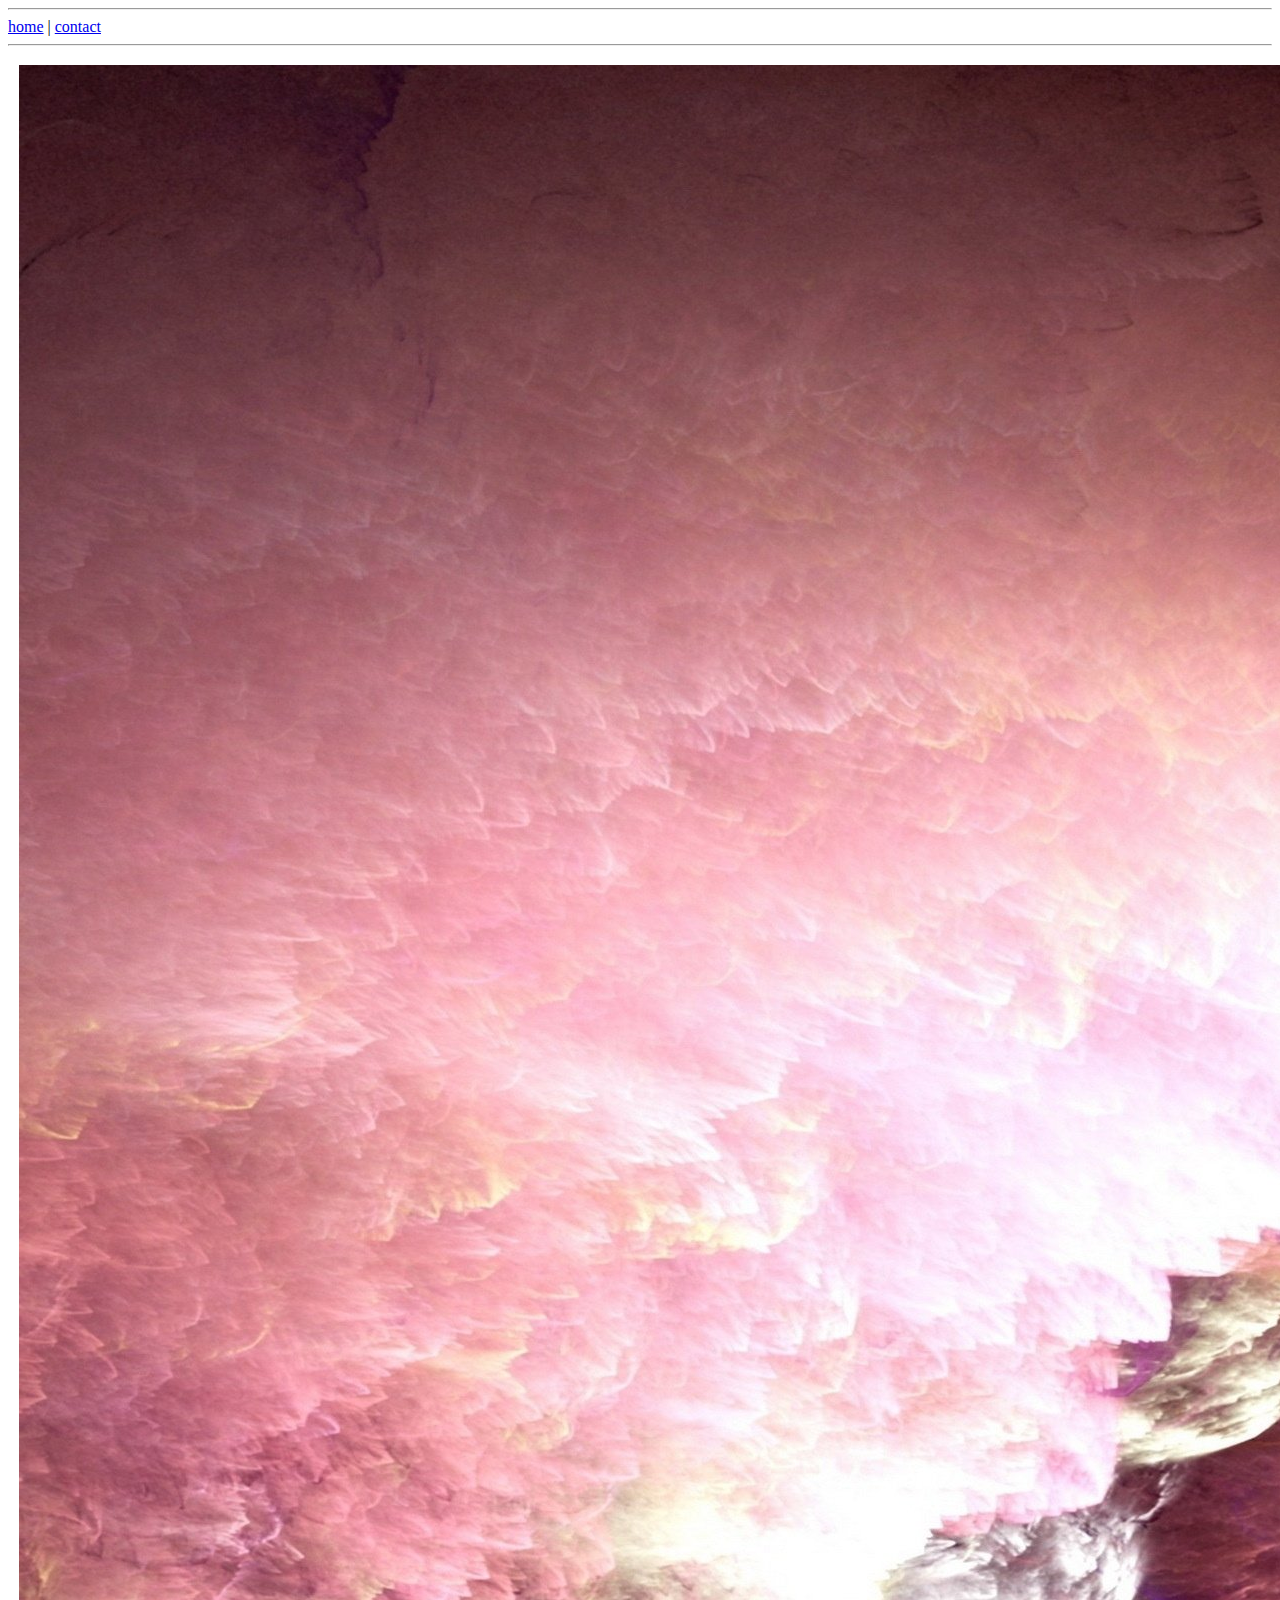
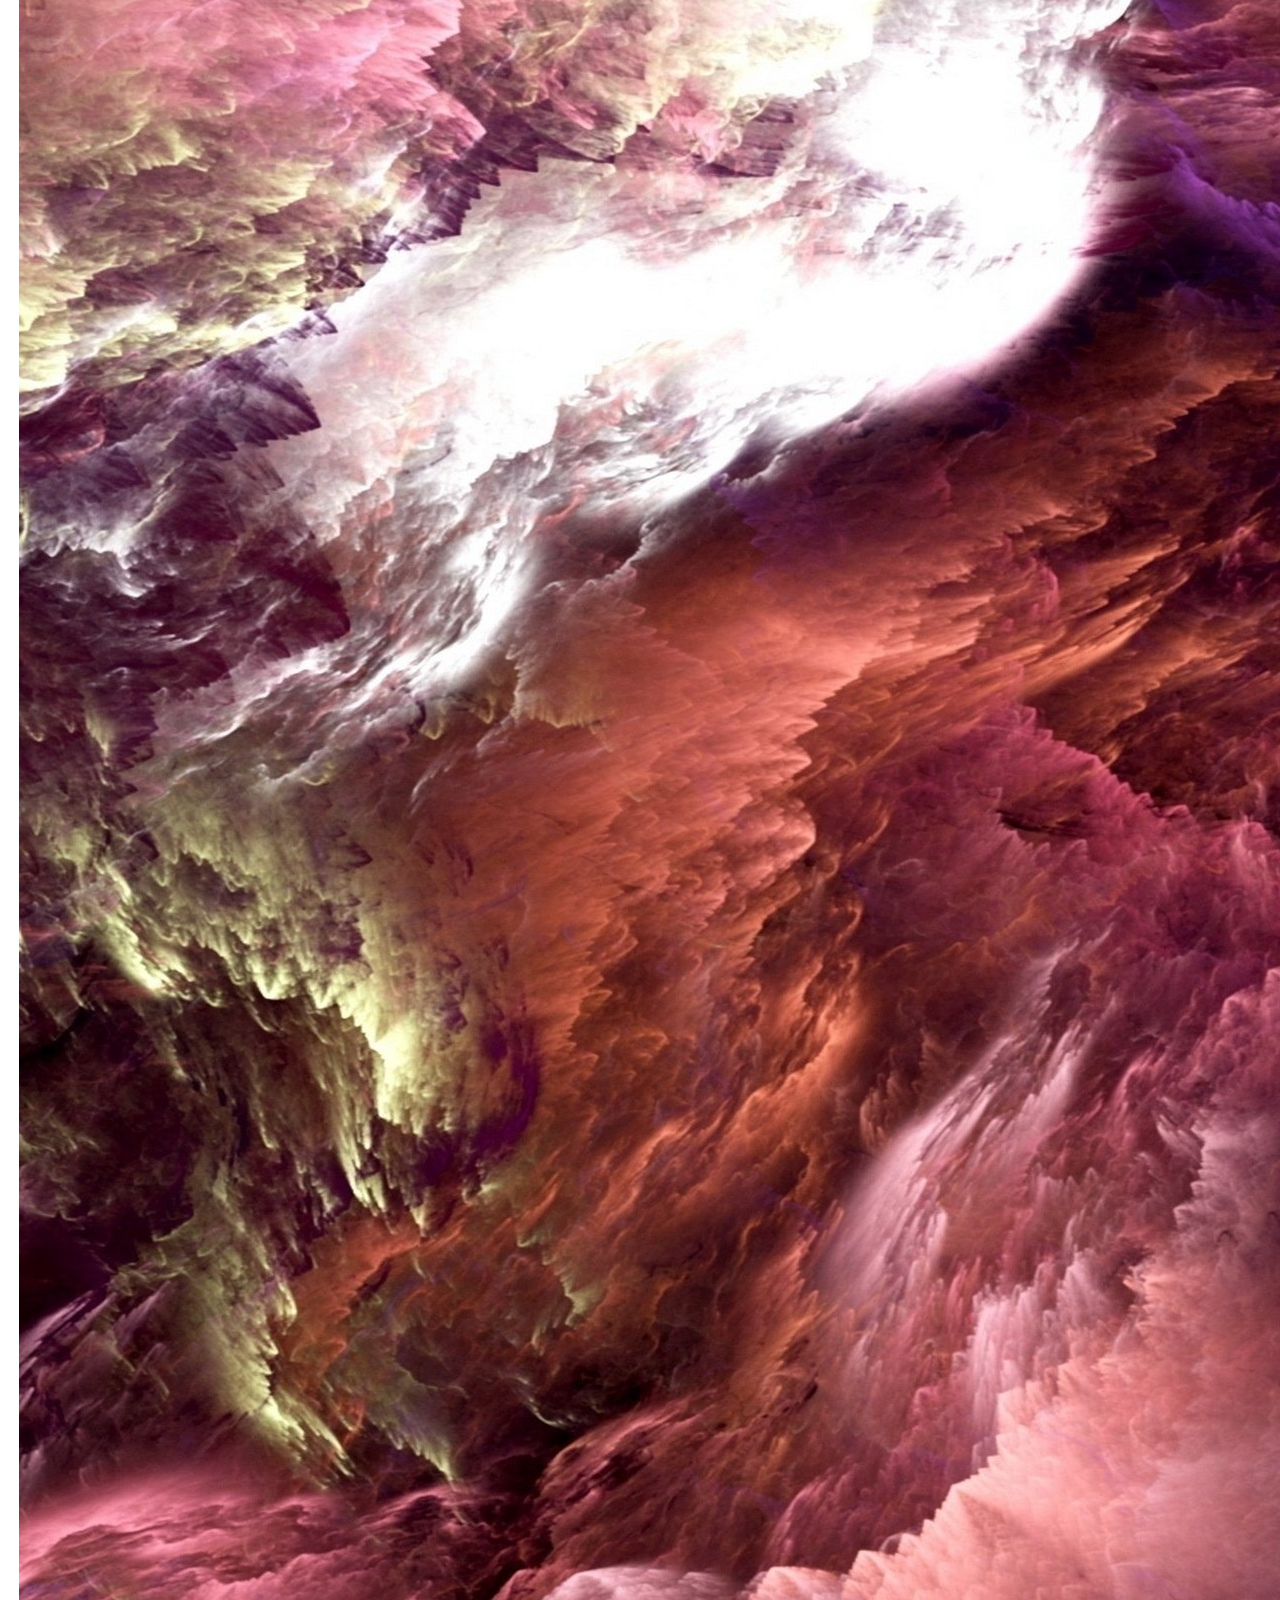
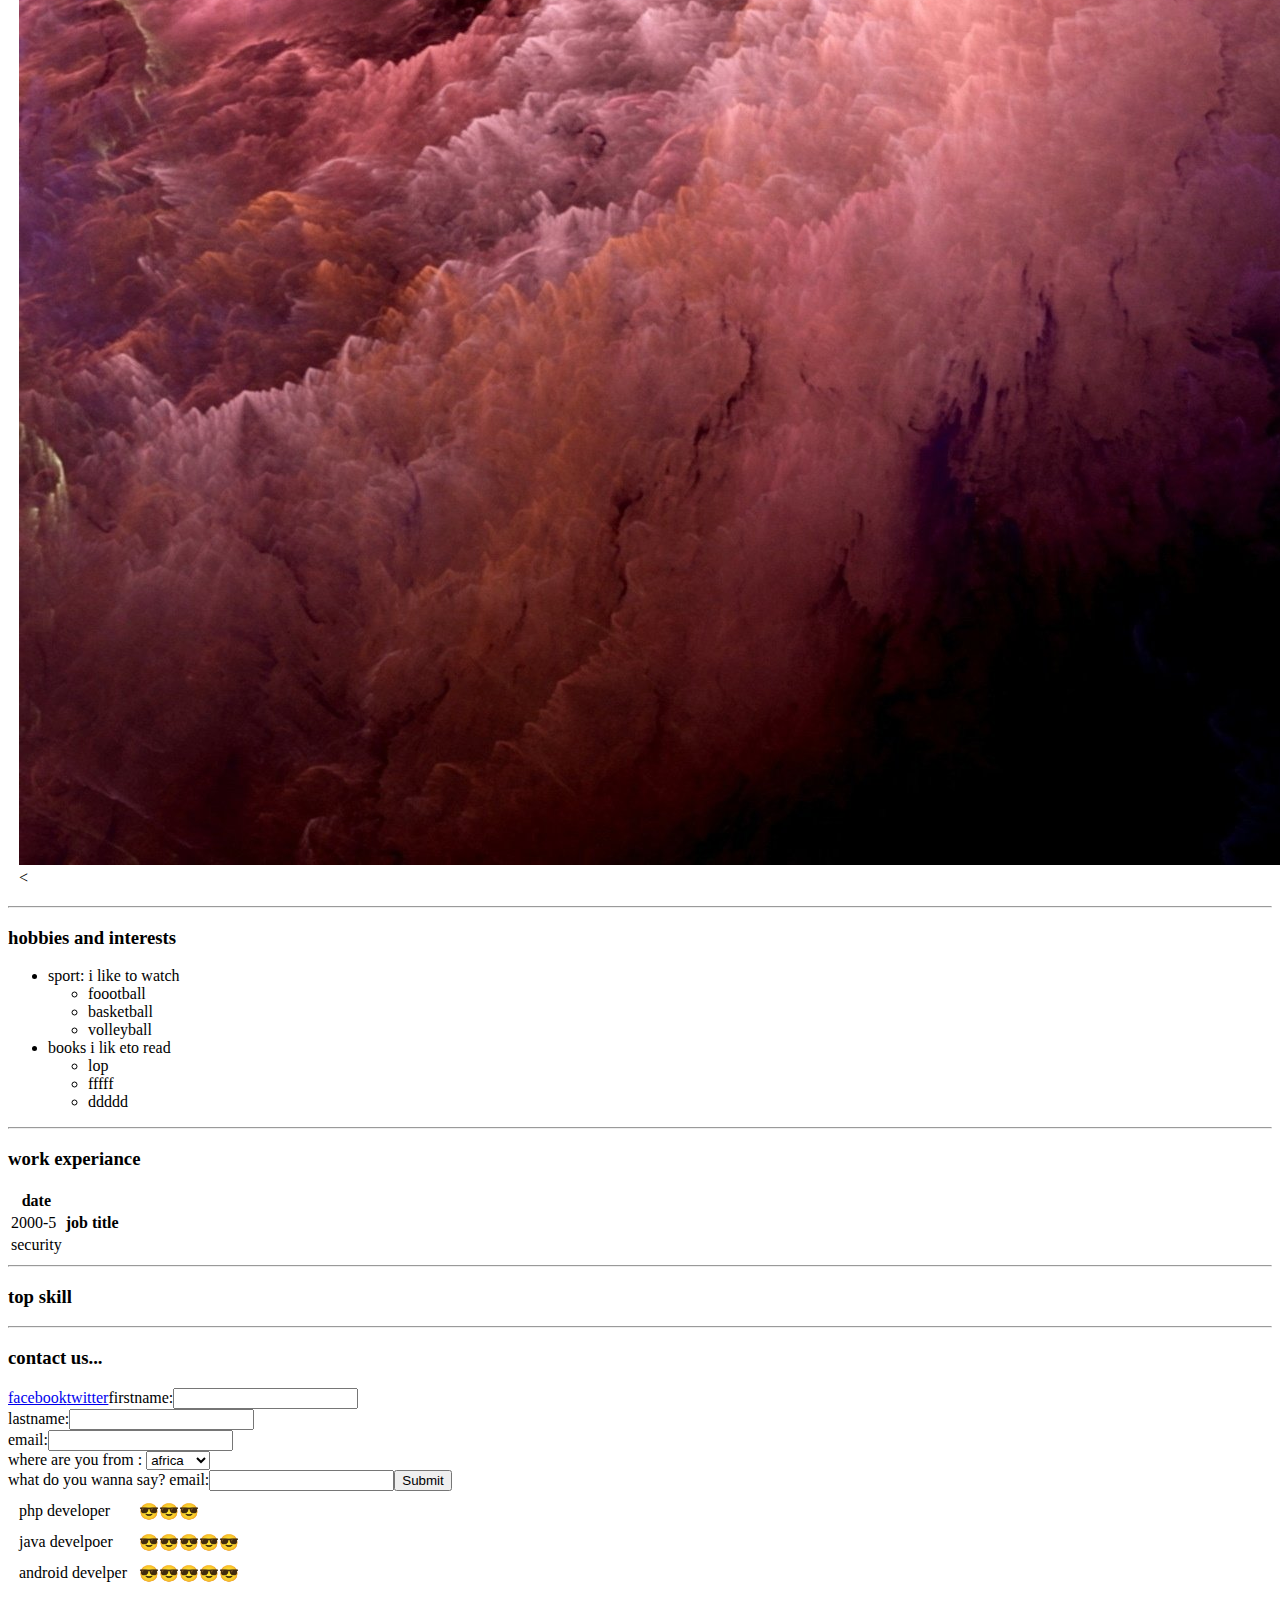
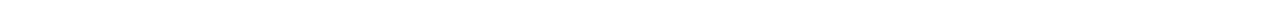
==== index.html @ 7bd4fcaa "commited" ====
<!DOCTYPE html>
<html>
<head>
	<meta charset="utf-8">
	<title>portfolio</title>
	<link rel="stylesheet" href="style.css">
</head>
<body>
	<!--  -->
	<hr>
	<a href="index.html">home</a>   |
	<a href="contact.html" target="">contact</a>
	<hr>
<table cellspacing="10">
	<tr>
		<td><img src="image/Abstract_3D_Graphics_psychedelic_nebula_space_f_6000x4000.jpg"> <	</td>
		<td><h1>zemichael</h1>
<h3>student</h3>
<p>ipsum dolor sit amet, consectetur adipisicing elit, sed do eiusmod
tempor incididunt ut labore et dolore magna aliqua. Ut enim ad minim veniam,
quis nostrud exercitation ullamco laboris nisi ut aliquip ex ea commodo
consequat. Duis aute irure dolor in reprehenderit in voluptate velit esse
cillum dolore eu fugiat nulla pariatur. Excepteur sint occaecat cupidatat non
proident, sunt in culpa qui officia deserunt mollit anim id est laborum.</p></td>
	</tr>
</table>





<hr>
<h3>hobbies and interests</h3>
<ul>
	<li>sport: i like to watch
		<ul>
			<li>foootball</li>
			<li>basketball</li>
			<li>volleyball</li>

		</ul>
	</li>

	<li>books i lik eto read
		<ul>
			<li>lop</li>
			<li>fffff</li>
			<li>ddddd</li>
		</ul>
	</li>

</ul>
<hr>
</table>

<h3>work experiance</h3>
<table>
	<th>date</tr>
		<td> 2000-5</td>
	<th>job title</tr>
		<td>security</td>

</table>
<hr>
<h3>top skill</h3>
<table cellspacing="10">
<tr>
	<td>php developer</td>
	<td>😎😎😎</td>

</tr>
<tr>
	<td>java develpoer</td>
	<td>😎😎😎😎😎</td>
</tr>

<tr>
	<td>android develper</td>
	<td>😎😎😎😎😎</td>
</tr>
<hr>
<h3>contact us...</h3>

<a href="http://www.facebook.com">facebook</a>
<a href="http://www.twitter.com">twitter</a>


<form method="Post" action="http://www.google.com" enctype="utf-8">

	<label for="fname">firstname:</label>
	<input type="text" name="fname" id="fname">
	<br>
	<label for="lname">lastname:</label>
	<input type="text" name="lname" id="lname">
	<br>
	<label for="mail">email:</label>
	<input type="email" name="mail" id="mail">
	<br>
	where are you from :
	<select name="country" id="">
	<option value="af">africa</option>
	<option value="as">asia</option>
	<option value="eu">europe</option>
	</select>
	<br>
	what do you wanna say?
	<label for="">email:</label>
	<input type="text" name="mail" id="mail">

	
	<input type="submit" name="">
</form>
</body>
</html>
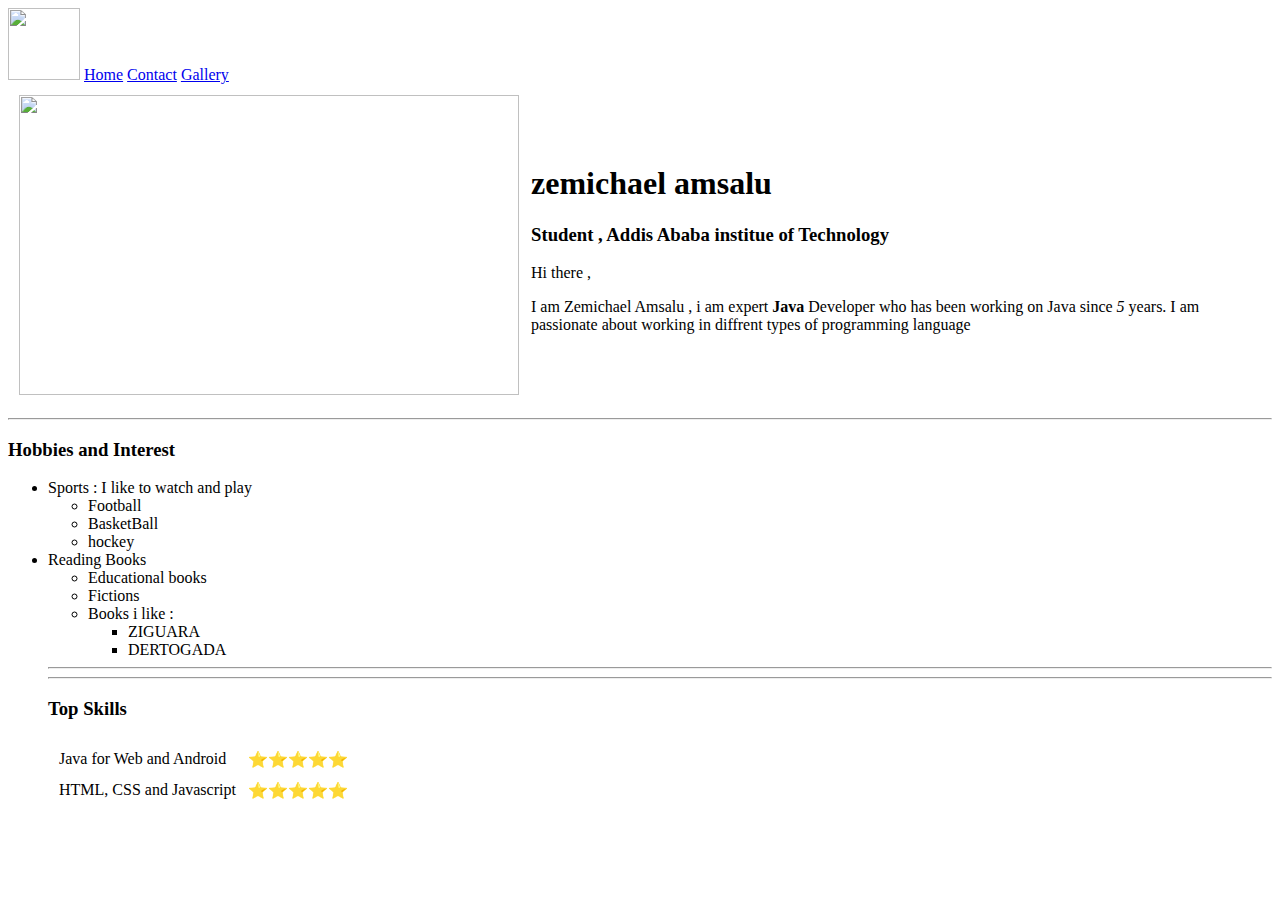
==== commit 36585c78: "commited" ====
--- a/index.html
+++ b/index.html
@@ -1,114 +1,75 @@
+
 <!DOCTYPE html>
 <html>
-<head>
-	<meta charset="utf-8">
-	<title>portfolio</title>
-	<link rel="stylesheet" href="style.css">
-</head>
-<body>
-	<!--  -->
-	<hr>
-	<a href="index.html">home</a>   |
-	<a href="contact.html" target="">contact</a>
-	<hr>
-<table cellspacing="10">
-	<tr>
-		<td><img src="image/Abstract_3D_Graphics_psychedelic_nebula_space_f_6000x4000.jpg"> <	</td>
-		<td><h1>zemichael</h1>
-<h3>student</h3>
-<p>ipsum dolor sit amet, consectetur adipisicing elit, sed do eiusmod
-tempor incididunt ut labore et dolore magna aliqua. Ut enim ad minim veniam,
-quis nostrud exercitation ullamco laboris nisi ut aliquip ex ea commodo
-consequat. Duis aute irure dolor in reprehenderit in voluptate velit esse
-cillum dolore eu fugiat nulla pariatur. Excepteur sint occaecat cupidatat non
-proident, sunt in culpa qui officia deserunt mollit anim id est laborum.</p></td>
-	</tr>
-</table>
+	<head>
+		<meta charset="utf-8">
+		<title>zemichael</title>
+		<img rel="icon" src="Abstract_3D_Graphics_psychedelic_nebula_space_f_6000x4000.jpg" height="72" width="72">
+	</head>
+
+	<body >
+
+		<a href="index.html">Home</a>
+		<a href="contact.html">Contact</a>
+		<a href="Gallery.html">Gallery</a>
+
+		<table cellspacing="10">
+			<tr>
+				<td><img src="C:\Users\tom\Pictures\New folder (2)\Love.Death.and.Robots.S01E02.Three.Robots.720p.NF.WEB-DL.x264-MkvCage.ws_Moment.jpg" height="300" width="500"  ></td>
+				<td>
+					<h1>zemichael amsalu</h1>
+					<h3>Student , Addis Ababa institue of Technology</h3>  <p>Hi there , </p> <p>I am Zemichael Amsalu , i am expert <strong>Java</strong> Developer who has been working on Java since <em>5 </em></em5>years. I am passionate about working in diffrent types of programming language </p>
+
+
+				</td>
+			</tr>
+		</table>
 
 
 
 
+		<hr>
 
-<hr>
-<h3>hobbies and interests</h3>
-<ul>
-	<li>sport: i like to watch
+		<h3>Hobbies and Interest</h3>
 		<ul>
-			<li>foootball</li>
-			<li>basketball</li>
-			<li>volleyball</li>
+			<li>Sports : I like to watch and play        
+				<ul>            
+					<li>Football</li>            
+					<li>BasketBall</li>            
+					<li>hockey</li>        
+				</ul>    
+			</li>    
+			<li>Reading Books        
+				<ul>            
+					<li>Educational books </li>            
+					<li>Fictions                
+						<li>Books i like  :                     
+							<ul>                        
+								<li>ZIGUARA</li>                        
+								<li>DERTOGADA</li>                    
+							</ul>                 
+						</li>            
+					</li>         
+				</ul>    
+			</li>
+			<hr>
 
-		</ul>
-	</li>
-
-	<li>books i lik eto read
-		<ul>
-			<li>lop</li>
-			<li>fffff</li>
-			<li>ddddd</li>
-		</ul>
-	</li>
-
-</ul>
-<hr>
-</table>
-
-<h3>work experiance</h3>
-<table>
-	<th>date</tr>
-		<td> 2000-5</td>
-	<th>job title</tr>
-		<td>security</td>
-
-</table>
-<hr>
-<h3>top skill</h3>
-<table cellspacing="10">
-<tr>
-	<td>php developer</td>
-	<td>😎😎😎</td>
-
-</tr>
-<tr>
-	<td>java develpoer</td>
-	<td>😎😎😎😎😎</td>
-</tr>
-
-<tr>
-	<td>android develper</td>
-	<td>😎😎😎😎😎</td>
-</tr>
-<hr>
-<h3>contact us...</h3>
-
-<a href="http://www.facebook.com">facebook</a>
-<a href="http://www.twitter.com">twitter</a>
+		<hr>
 
 
-<form method="Post" action="http://www.google.com" enctype="utf-8">
 
-	<label for="fname">firstname:</label>
-	<input type="text" name="fname" id="fname">
-	<br>
-	<label for="lname">lastname:</label>
-	<input type="text" name="lname" id="lname">
-	<br>
-	<label for="mail">email:</label>
-	<input type="email" name="mail" id="mail">
-	<br>
-	where are you from :
-	<select name="country" id="">
-	<option value="af">africa</option>
-	<option value="as">asia</option>
-	<option value="eu">europe</option>
-	</select>
-	<br>
-	what do you wanna say?
-	<label for="">email:</label>
-	<input type="text" name="mail" id="mail">
+		</table>
+		<h3>Top Skills</h3> 
+		<table cellspacing="10">    
+			<tr>     
+				<td>Java for Web and Android </td>     
+				<td>⭐⭐⭐⭐⭐</td>    
+			</tr>    
+			<tr>        
+				<td>HTML, CSS and Javascript</td>        
+				<td>⭐⭐⭐⭐⭐</td>    
+			</tr>
+		</table>
 
-	
-	<input type="submit" name="">
-</form>
-</body>
+	</body>
 </html>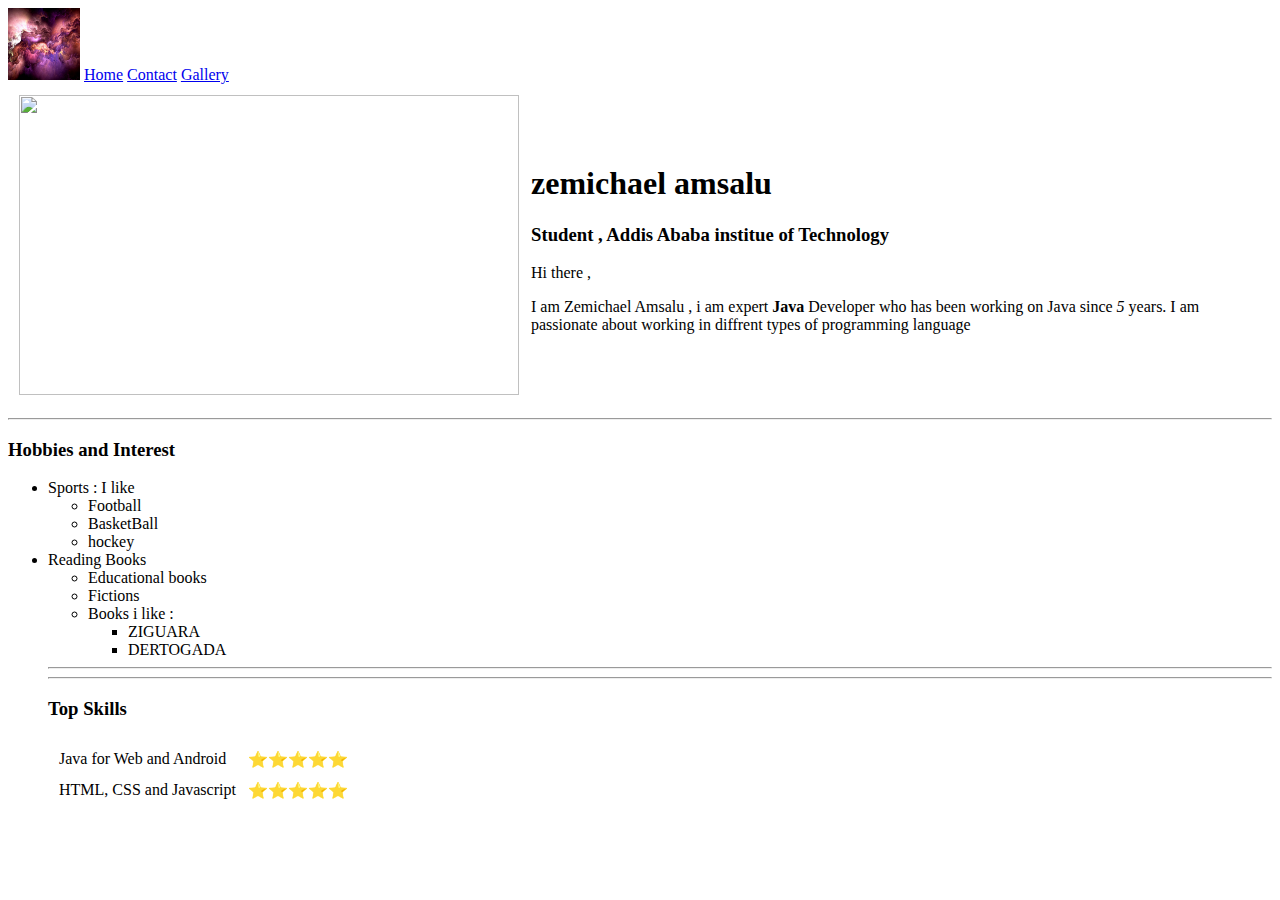
==== commit cc2e2bb4: "commited" ====
--- a/index.html
+++ b/index.html
@@ -4,7 +4,7 @@
 	<head>
 		<meta charset="utf-8">
 		<title>zemichael</title>
-		<img rel="icon" src="Abstract_3D_Graphics_psychedelic_nebula_space_f_6000x4000.jpg" height="72" width="72">
+		<img rel="icon" src="image/Abstract_3D_Graphics_psychedelic_nebula_space_f_6000x4000.jpg" height="72" width="72">
 	</head>
 
 	<body >
@@ -32,7 +32,7 @@
 
 		<h3>Hobbies and Interest</h3>
 		<ul>
-			<li>Sports : I like to watch and play        
+			<li>Sports : I like        
 				<ul>            
 					<li>Football</li>            
 					<li>BasketBall</li>            
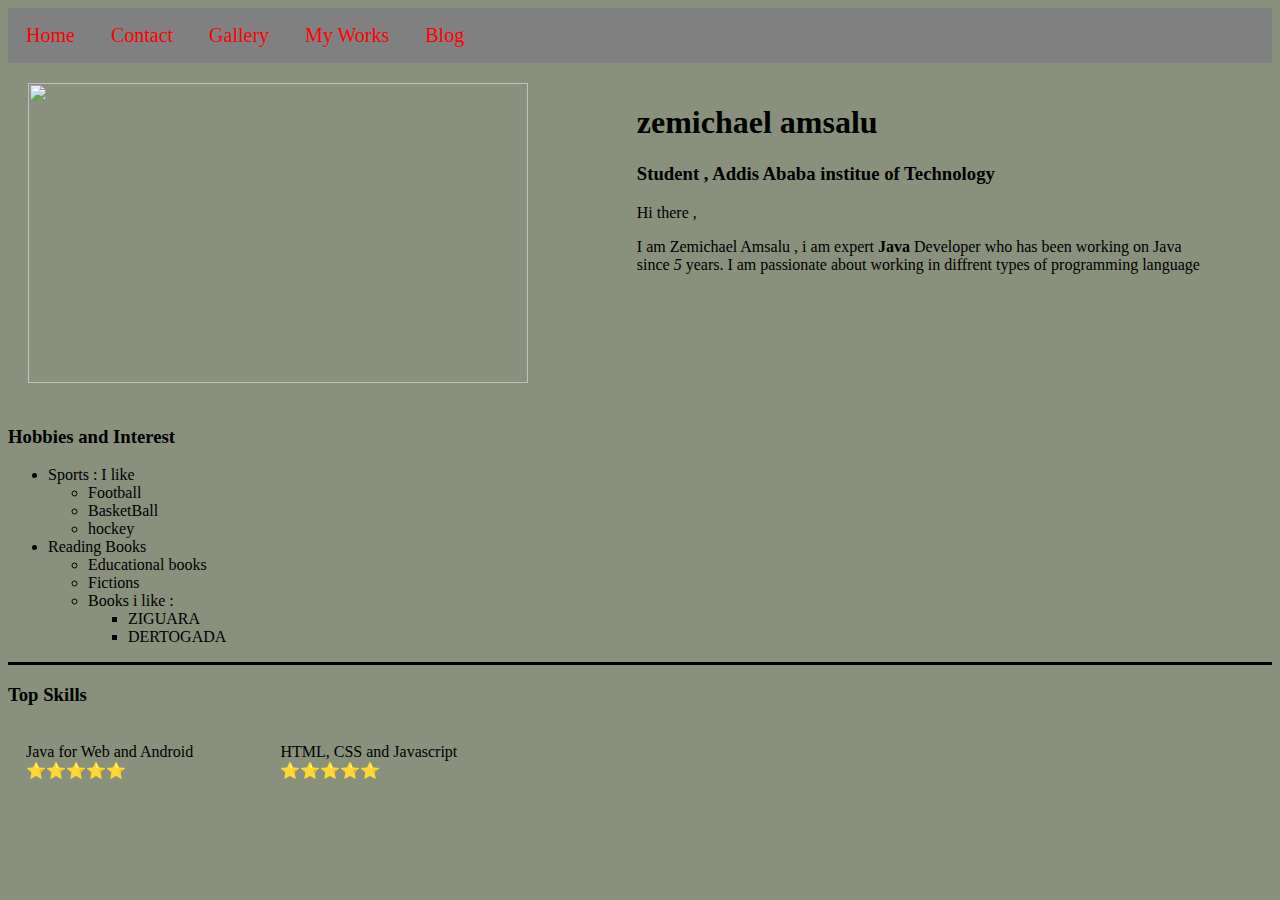
==== commit 3bd4bd37: "commit" ====
--- a/index.html
+++ b/index.html
@@ -3,33 +3,30 @@
 <html>
 	<head>
 		<meta charset="utf-8">
-		<title>zemichael</title>
-		<img rel="icon" src="image/Abstract_3D_Graphics_psychedelic_nebula_space_f_6000x4000.jpg" height="72" width="72">
+		<title>Zemichael Amsalu</title>
+		<link rel="stylesheet" type="text/css" href="./css/cssindex.css">
 	</head>
 
-	<body >
-
+	<body class="body">
+		<div class="nav">
 		<a href="index.html">Home</a>
 		<a href="contact.html">Contact</a>
 		<a href="Gallery.html">Gallery</a>
-
-		<table cellspacing="10">
-			<tr>
-				<td><img src="C:\Users\tom\Pictures\New folder (2)\Love.Death.and.Robots.S01E02.Three.Robots.720p.NF.WEB-DL.x264-MkvCage.ws_Moment.jpg" height="300" width="500"  ></td>
-				<td>
+		<a href="myworks.html">My Works</a>
+		<a href="blog.html">Blog</a>
+	</div>
+		<div class="body2">
+			<div class="intro">
+		<img src="C:\Users\tom\Pictures\New folder (2)\Love.Death.and.Robots.S01E02.Three.Robots.720p.NF.WEB-DL.x264-MkvCage.ws_Moment.jpg" height="300" width="500" >
+			</div>
+				<div class="intro">
 					<h1>zemichael amsalu</h1>
 					<h3>Student , Addis Ababa institue of Technology</h3>  <p>Hi there , </p> <p>I am Zemichael Amsalu , i am expert <strong>Java</strong> Developer who has been working on Java since <em>5 </em></em5>years. I am passionate about working in diffrent types of programming language </p>
 
 
-				</td>
-			</tr>
-		</table>
-
-
-
-
-		<hr>
-
+				</div>
+			</div>
+		<div class="body3">
 		<h3>Hobbies and Interest</h3>
 		<ul>
 			<li>Sports : I like        
@@ -52,24 +49,23 @@
 					</li>         
 				</ul>    
 			</li>
-			<hr>
-
-		<hr>
+			</ul>
+		</div>
 
 
 
-		</table>
+		<div class="body4">
 		<h3>Top Skills</h3> 
-		<table cellspacing="10">    
-			<tr>     
-				<td>Java for Web and Android </td>     
-				<td>⭐⭐⭐⭐⭐</td>    
-			</tr>    
-			<tr>        
-				<td>HTML, CSS and Javascript</td>        
-				<td>⭐⭐⭐⭐⭐</td>    
-			</tr>
-		</table>
+				<div class="intro"> 
+				Java for Web and Android     
+				⭐⭐⭐⭐⭐
+				</div>   
+			    <div class="intro">    
+				HTML, CSS and Javascript       
+				⭐⭐⭐⭐⭐
+				</div>
+			</div>    
+		
 
 	</body>
 </html>--- a/css/cssindex.css
+++ b/css/cssindex.css
@@ -0,0 +1,45 @@
+body{
+    font-family: Cantarell, 'Open Sans', 'Helvetica Neue';
+    background-color: rgb(137, 144, 124);
+    
+}
+.nav{
+    overflow: hidden;
+    background-color: gray;
+}
+.nav a{
+    float: left;
+    display: block;
+    color: red;
+    text-align: center;
+    font-size: 20px;
+    padding: 16px 18px;
+    text-decoration: none;
+}
+.nav a:hover{
+    background-color: #fff;
+    color: black;
+}
+.body2:after{
+	content:"";
+	display: table;
+    clear: both;
+}
+.body2 .intro{
+    float: left;
+    width: 45%;
+	padding: 20px;
+}
+.body3{
+    border-bottom: solid;
+}
+.body4{
+    content: "";
+    display: table;
+    clear: both;
+}
+.body4 .intro{
+    float: left;
+    width: 35%;
+    padding: 18px;
+}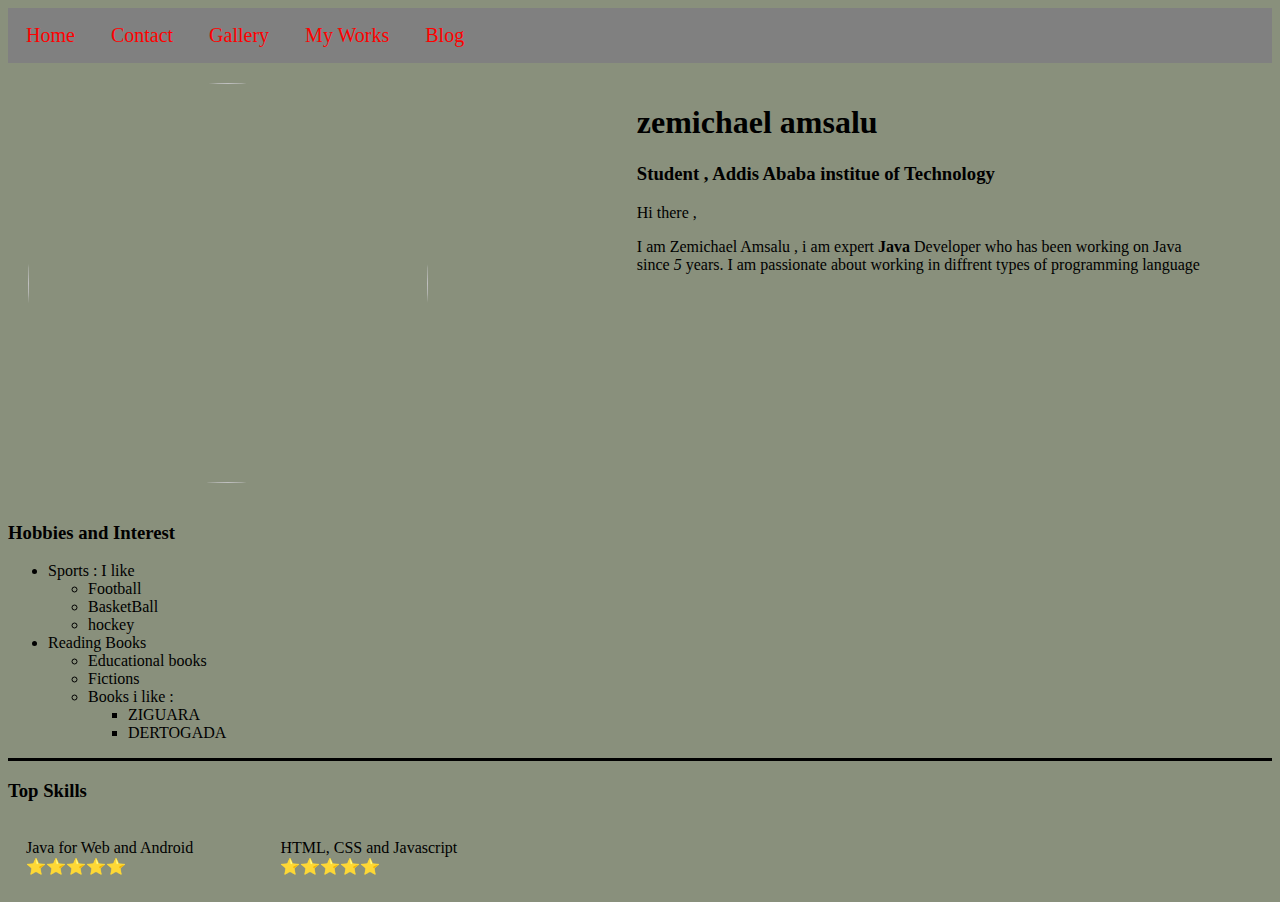
==== commit f870b474: "commited" ====
--- a/index.html
+++ b/index.html
@@ -11,7 +11,7 @@
 		<div class="nav">
 		<a href="index.html">Home</a>
 		<a href="contact.html">Contact</a>
-		<a href="Gallery.html">Gallery</a>
+		<a href="Gallary.html">Gallery</a>
 		<a href="myworks.html">My Works</a>
 		<a href="blog.html">Blog</a>
 	</div>
--- a/css/cssindex.css
+++ b/css/cssindex.css
@@ -42,4 +42,11 @@
     float: left;
     width: 35%;
     padding: 18px;
+}
+img{
+    width: 400px;
+    height: 400px;
+    border-radius: 100%;
+    float: left;
+    margin-right: 10px;
 }